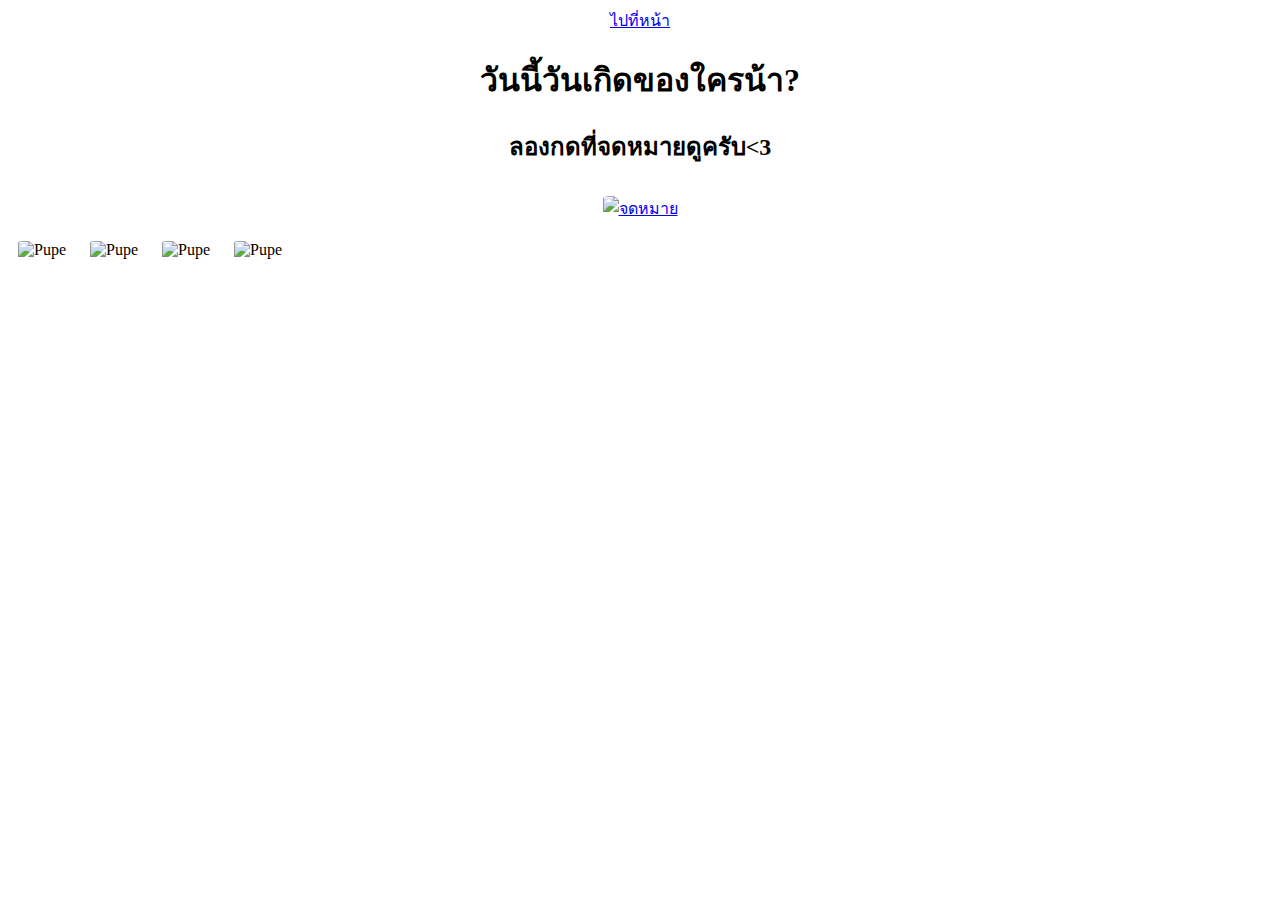
==== HBD/index.html @ 948abca2 "Add files via upload" ====
<!DOCTYPE html>
<html lang="th">
<head> 
    <link rel="stylesheet" href="style.css"/>
    <meta charset="UTF-8">
    <meta name="viewport" content="width=device-width, initial-scale=1.0">
    <title>วันเกิดใครน้า</title>
</head>
<body>
<center>
    <a href="pagn.html">ไปที่หน้า</a>
    <h1>วันนี้วันเกิดของใครน้า?</h1>
    <h2>ลองกดที่จดหมายดูครับ<3</h2>
    <a href="http://localhost/%e0%b8%9d%e0%b8%b6%e0%b8%81/"> <!-- ตรวจสอบลิงก์นี้ -->
        <img src="https://st2.depositphotos.com/8384334/46671/v/380/depositphotos_466710182-stock-illustration-envelope-heart-doodle-vector-icon.jpg" alt="จดหมาย" style="width:120px;height:100px;">
    </a>
</center>

<!-- แสดงภาพ -->
<img src="https://scontent.fkdt3-1.fna.fbcdn.net/v/t1.15752-9/462546954_8416932555028976_7367485793900812140_n.png?_nc_cat=111&ccb=1-7&_nc_sid=9f807c&_nc_ohc=vCvbdbrSjF0Q7kNvgHnJu06&_nc_ht=scontent.fkdt3-1.fna&_nc_gid=Ar6KWL6kSvX-QyepXO_x5V8&oh=03_Q7cD1QH4Ae5x8AwH9KxapXTHIdDwXhWbGLtxZylOwqJrkqwA5Q&oe=6739DD3C" alt="Pupe">
<img src="https://scontent.fkdt3-1.fna.fbcdn.net/v/t1.15752-9/462546423_1296443195051122_5951686976080745050_n.png?_nc_cat=102&ccb=1-7&_nc_sid=9f807c&_nc_ohc=_JuWyCgm3HEQ7kNvgEulvbK&_nc_ht=scontent.fkdt3-1.fna&_nc_gid=Ar6KWL6kSvX-QyepXO_x5V8&oh=03_Q7cD1QEDUdMmw4sJBfmqjzoswZj-m7HNLo6h1CUyLzul_GaxjQ&oe=6739E819" alt="Pupe">
<img src="https://scontent.fkdt3-1.fna.fbcdn.net/v/t1.15752-9/462357234_1064648251967142_8701198764387032047_n.png?_nc_cat=106&ccb=1-7&_nc_sid=9f807c&_nc_ohc=ynIlmlKmHjwQ7kNvgFQwWCg&_nc_ht=scontent.fkdt3-1.fna&_nc_gid=Ar6KWL6kSvX-QyepXO_x5V8&oh=03_Q7cD1QH4Ae5x8AwH9KxapXTHIdDwXhWbGLtxZylOwqJrkqwA5Q&oe=6739EF2E" alt="Pupe">
<img src="https://scontent.fkdt3-1.fna.fbcdn.net/v/t1.15752-9/462536627_1219285732686157_1204575951178295860_n.png?_nc_cat=109&ccb=1-7&_nc_sid=9f807c&_nc_ohc=RKTDvGC91M0Q7kNvgFs-5BF&_nc_ht=scontent.fkdt3-1.fna&_nc_gid=A7V9zPG8ffXWKfzBHFkztdk&oh=03_Q7cD1QF2zvgcRQwgN3h1BFQL0FHp6fOLbs0hfT9hvfhZVxSo-g&oe=673A03EE" alt="Pupe">
</body>
</html>
---- HBD/style.css ----
* {
  box-sizing: border-box;
}
img {
  width: 320px;
  height: 350px;
  margin: 10px;
  object-fit: fill;
  object-fit: contain;
  object-fit: cover;
border-radius: 10%;
  






}
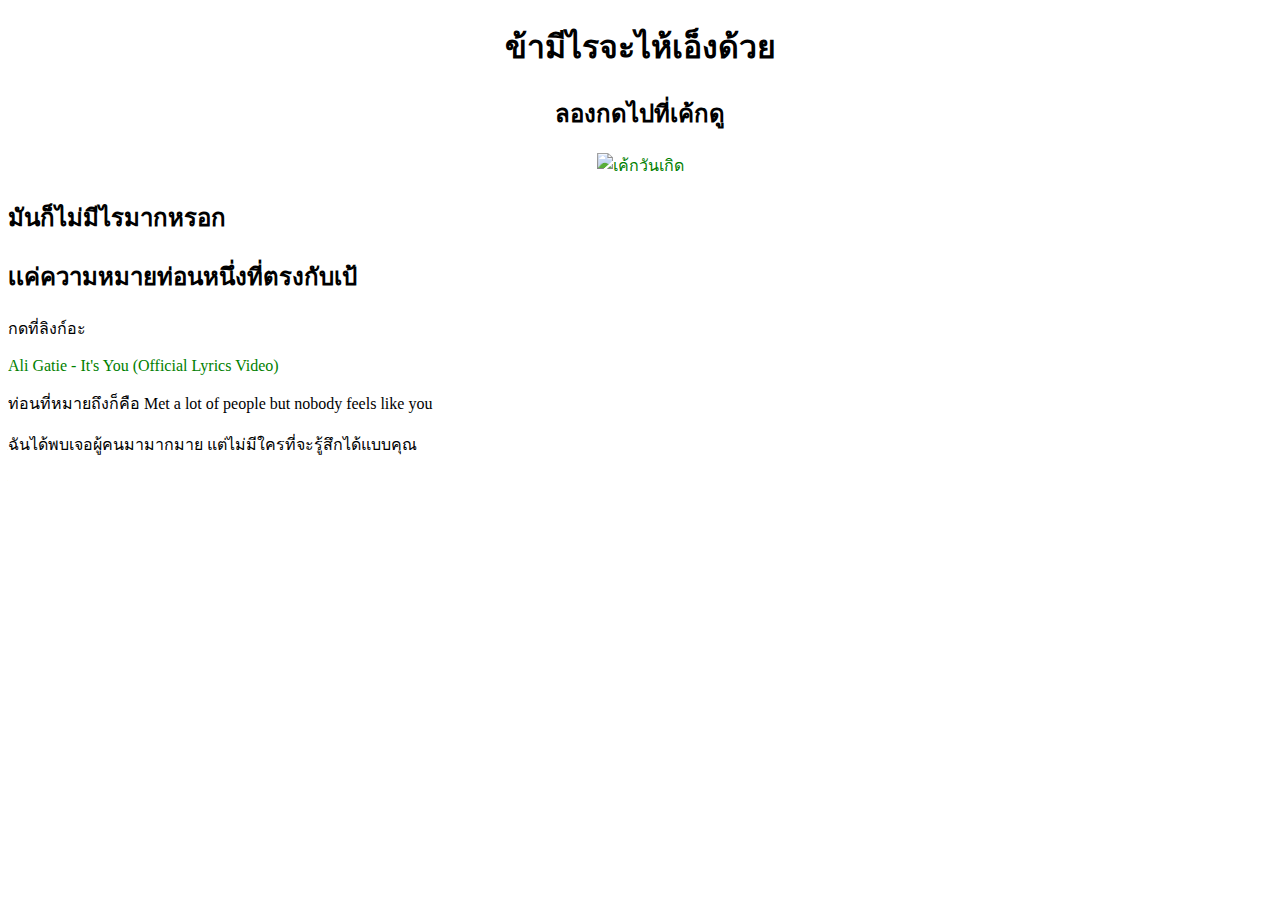
==== commit 40357646: "Add files via upload" ====
--- a/HBD/index.html
+++ b/HBD/index.html
@@ -1,25 +1,46 @@
 <!DOCTYPE html>
 <html lang="th">
 <head> 
-    <link rel="stylesheet" href="style.css"/>
     <meta charset="UTF-8">
     <meta name="viewport" content="width=device-width, initial-scale=1.0">
-    <title>วันเกิดใครน้า</title>
+    <title>ลองกดดูจิ</title>
+    <style>
+        a:link {
+            color: green;
+            background-color: transparent;
+            text-decoration: none;
+        }
+        a:visited {
+            color: pink;
+            background-color: transparent;
+            text-decoration: none;
+        }
+        a:hover {
+            color: red;
+            background-color: transparent;
+            text-decoration: underline;
+        }
+        a:active {
+            color: yellow;
+            background-color: transparent;
+            text-decoration: underline;
+        }
+    </style>
 </head>
 <body>
 <center>
-    <a href="pagn.html">ไปที่หน้า</a>
-    <h1>วันนี้วันเกิดของใครน้า?</h1>
-    <h2>ลองกดที่จดหมายดูครับ<3</h2>
-    <a href="http://localhost/%e0%b8%9d%e0%b8%b6%e0%b8%81/"> <!-- ตรวจสอบลิงก์นี้ -->
-        <img src="https://st2.depositphotos.com/8384334/46671/v/380/depositphotos_466710182-stock-illustration-envelope-heart-doodle-vector-icon.jpg" alt="จดหมาย" style="width:120px;height:100px;">
+    <h1>ข้ามีไรจะไห้เอ็งด้วย</h1>
+    <h2>ลองกดไปที่เค้กดู</h2>
+    <a href="http://localhost/%e0%b9%80%e0%b8%ad%e0%b9%8a%e0%b8%b0%e0%b8%a7%e0%b8%b1%e0%b8%99%e0%b9%80%e0%b8%81%e0%b8%b4%e0%b8%94%e0%b9%83%e0%b8%84%e0%b8%a3%e0%b8%99%e0%b9%89%e0%b8%b2/%e0%b9%80%e0%b8%ad%e0%b9%8a%e0%b8%b0%e0%b8%a7%e0%b8%b1%e0%b8%99%e0%b9%80%e0%b8%81%e0%b8%b4%e0%b8%94%e0%b9%83%e0%b8%84%e0%b8%a3%e0%b8%99%e0%b9%89%e0%b8%b2.html">
+        <img src="https://bowcake.com/wp-content/uploads/2024/08/A1-pok.jpg" alt="เค้กวันเกิด" style="width:100px;height:100px;">
     </a>
 </center>
 
-<!-- แสดงภาพ -->
-<img src="https://scontent.fkdt3-1.fna.fbcdn.net/v/t1.15752-9/462546954_8416932555028976_7367485793900812140_n.png?_nc_cat=111&ccb=1-7&_nc_sid=9f807c&_nc_ohc=vCvbdbrSjF0Q7kNvgHnJu06&_nc_ht=scontent.fkdt3-1.fna&_nc_gid=Ar6KWL6kSvX-QyepXO_x5V8&oh=03_Q7cD1QH4Ae5x8AwH9KxapXTHIdDwXhWbGLtxZylOwqJrkqwA5Q&oe=6739DD3C" alt="Pupe">
-<img src="https://scontent.fkdt3-1.fna.fbcdn.net/v/t1.15752-9/462546423_1296443195051122_5951686976080745050_n.png?_nc_cat=102&ccb=1-7&_nc_sid=9f807c&_nc_ohc=_JuWyCgm3HEQ7kNvgEulvbK&_nc_ht=scontent.fkdt3-1.fna&_nc_gid=Ar6KWL6kSvX-QyepXO_x5V8&oh=03_Q7cD1QEDUdMmw4sJBfmqjzoswZj-m7HNLo6h1CUyLzul_GaxjQ&oe=6739E819" alt="Pupe">
-<img src="https://scontent.fkdt3-1.fna.fbcdn.net/v/t1.15752-9/462357234_1064648251967142_8701198764387032047_n.png?_nc_cat=106&ccb=1-7&_nc_sid=9f807c&_nc_ohc=ynIlmlKmHjwQ7kNvgFQwWCg&_nc_ht=scontent.fkdt3-1.fna&_nc_gid=Ar6KWL6kSvX-QyepXO_x5V8&oh=03_Q7cD1QH4Ae5x8AwH9KxapXTHIdDwXhWbGLtxZylOwqJrkqwA5Q&oe=6739EF2E" alt="Pupe">
-<img src="https://scontent.fkdt3-1.fna.fbcdn.net/v/t1.15752-9/462536627_1219285732686157_1204575951178295860_n.png?_nc_cat=109&ccb=1-7&_nc_sid=9f807c&_nc_ohc=RKTDvGC91M0Q7kNvgFs-5BF&_nc_ht=scontent.fkdt3-1.fna&_nc_gid=A7V9zPG8ffXWKfzBHFkztdk&oh=03_Q7cD1QF2zvgcRQwgN3h1BFQL0FHp6fOLbs0hfT9hvfhZVxSo-g&oe=673A03EE" alt="Pupe">
+<h2>มันก็ไม่มีไรมากหรอก</h2>
+<h2>เเค่ความหมายท่อนหนึ่งที่ตรงกับเป้</h2>
+<p>กดที่ลิงก์อะ</p>
+<a href="https://youtu.be/PXGycbkbtW0?si=hbcRqLy4kjb9pzG-" target="_blank">Ali Gatie - It's You (Official Lyrics Video)</a>
+<p>ท่อนที่หมายถึงก็คือ Met a lot of people but nobody feels like you</p>
+<p>ฉันได้พบเจอผู้คนมามากมาย แต่ไม่มีใครที่จะรู้สึกได้แบบคุณ</p>
 </body>
 </html>
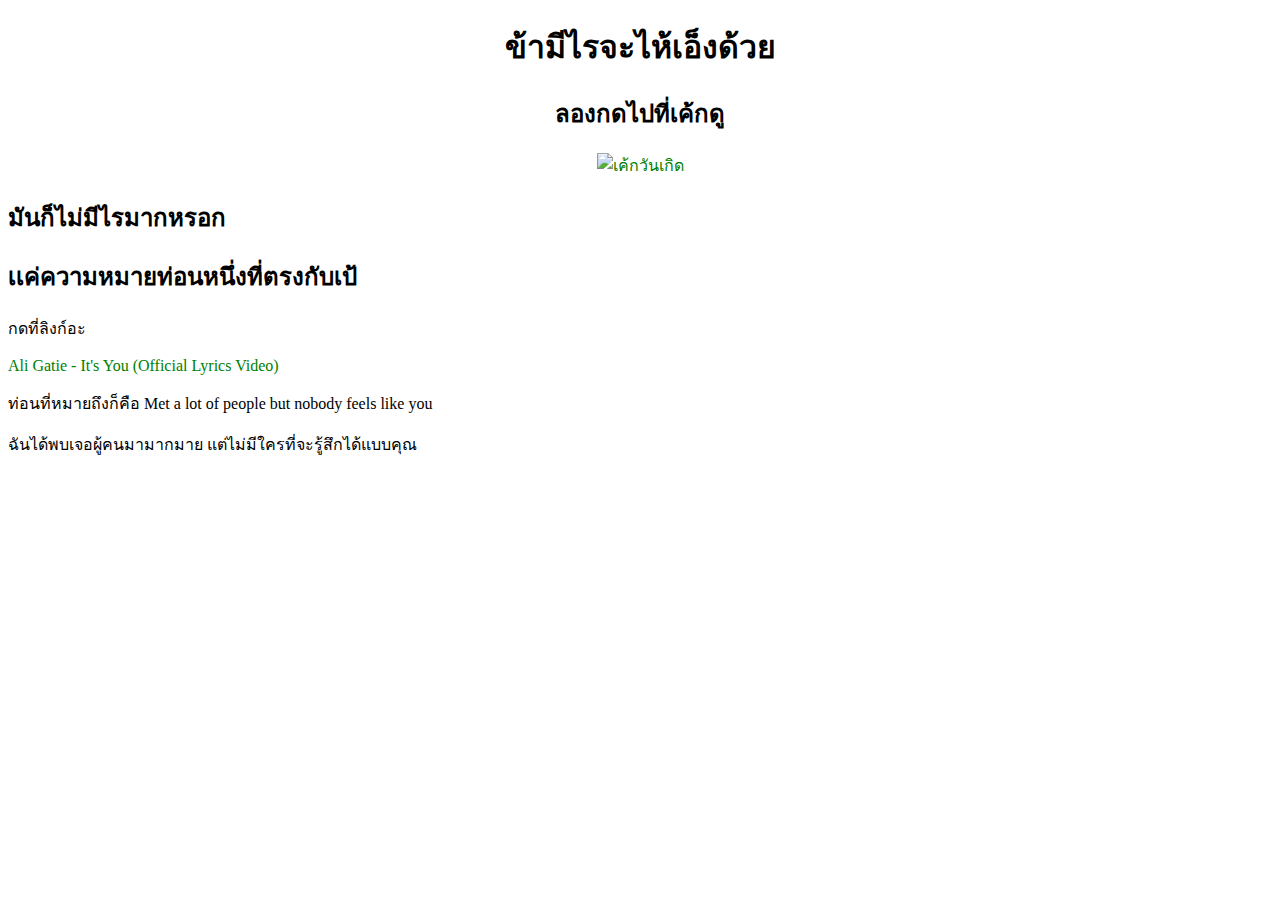
==== commit db2413d4: "Add files via upload" ====
--- a/HBD/index.html
+++ b/HBD/index.html
@@ -31,7 +31,7 @@
 <center>
     <h1>ข้ามีไรจะไห้เอ็งด้วย</h1>
     <h2>ลองกดไปที่เค้กดู</h2>
-    <a href="http://localhost/%e0%b9%80%e0%b8%ad%e0%b9%8a%e0%b8%b0%e0%b8%a7%e0%b8%b1%e0%b8%99%e0%b9%80%e0%b8%81%e0%b8%b4%e0%b8%94%e0%b9%83%e0%b8%84%e0%b8%a3%e0%b8%99%e0%b9%89%e0%b8%b2/%e0%b9%80%e0%b8%ad%e0%b9%8a%e0%b8%b0%e0%b8%a7%e0%b8%b1%e0%b8%99%e0%b9%80%e0%b8%81%e0%b8%b4%e0%b8%94%e0%b9%83%e0%b8%84%e0%b8%a3%e0%b8%99%e0%b9%89%e0%b8%b2.html">
+    <a href="“./page2.html”">
         <img src="https://bowcake.com/wp-content/uploads/2024/08/A1-pok.jpg" alt="เค้กวันเกิด" style="width:100px;height:100px;">
     </a>
 </center>
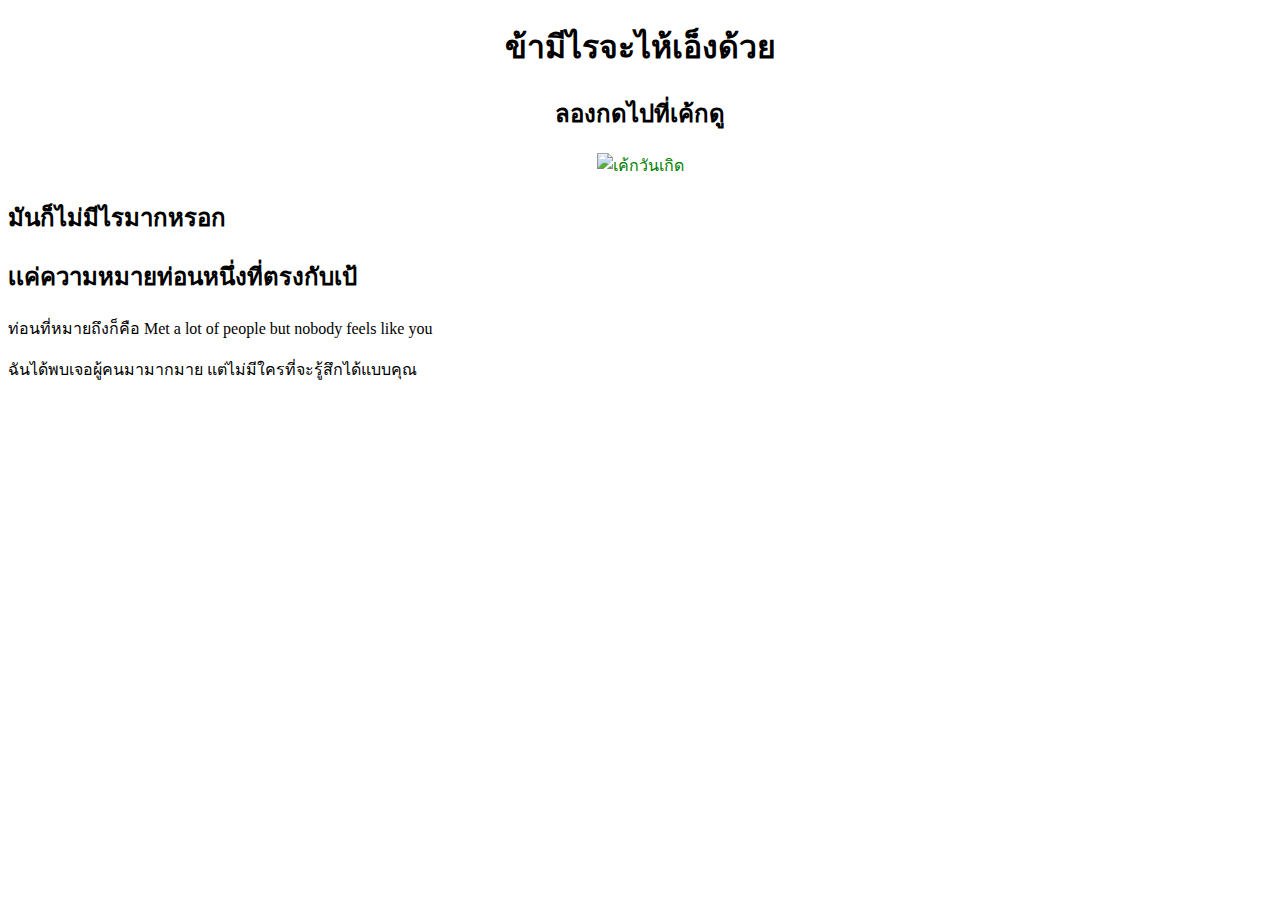
==== commit b4ed9006: "Add files via upload" ====
--- a/HBD/index.html
+++ b/HBD/index.html
@@ -31,16 +31,21 @@
 <center>
     <h1>ข้ามีไรจะไห้เอ็งด้วย</h1>
     <h2>ลองกดไปที่เค้กดู</h2>
-    <a href="“./page2.html”">
+    <a href="./page2.html">
         <img src="https://bowcake.com/wp-content/uploads/2024/08/A1-pok.jpg" alt="เค้กวันเกิด" style="width:100px;height:100px;">
     </a>
 </center>
 
 <h2>มันก็ไม่มีไรมากหรอก</h2>
 <h2>เเค่ความหมายท่อนหนึ่งที่ตรงกับเป้</h2>
-<p>กดที่ลิงก์อะ</p>
-<a href="https://youtu.be/PXGycbkbtW0?si=hbcRqLy4kjb9pzG-" target="_blank">Ali Gatie - It's You (Official Lyrics Video)</a>
+
 <p>ท่อนที่หมายถึงก็คือ Met a lot of people but nobody feels like you</p>
 <p>ฉันได้พบเจอผู้คนมามากมาย แต่ไม่มีใครที่จะรู้สึกได้แบบคุณ</p>
+
+
+
+
+<iframe class="music" height="0" src="https://www.youtube.com/embed/PXGycbkbtW0?rel=0&autoplay=1" title="Ali Gatie - It&#39;s You (Official Lyrics Video)" frameborder="0" allow="accelerometer; autoplay; clipboard-write; encrypted-media; gyroscope; picture-in-picture; web-share" referrerpolicy="strict-origin-when-cross-origin" allowfullscreen></iframe>
+
 </body>
 </html>
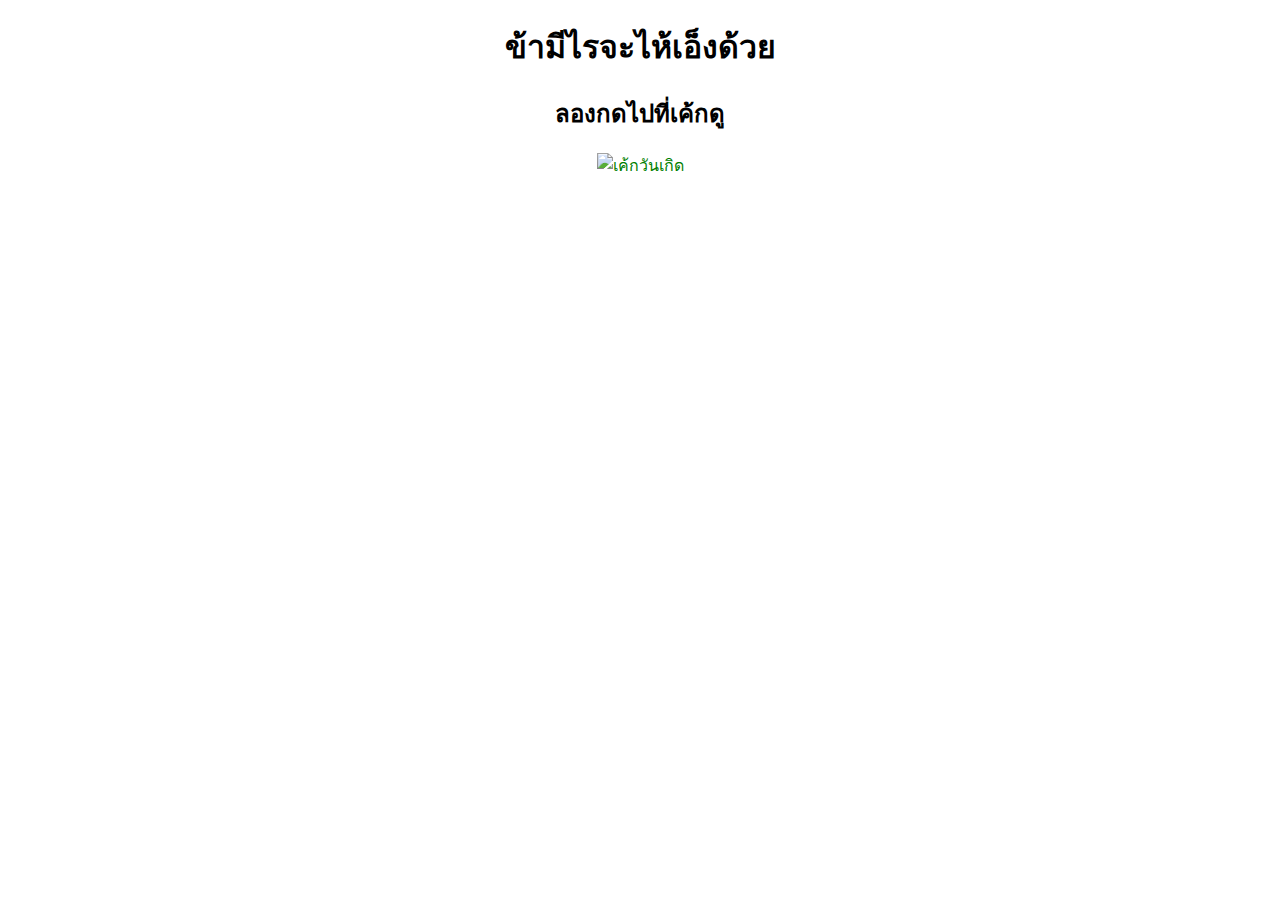
==== commit dd4b4576: "Add files via upload" ====
--- a/HBD/index.html
+++ b/HBD/index.html
@@ -36,16 +36,6 @@
     </a>
 </center>
 
-<h2>มันก็ไม่มีไรมากหรอก</h2>
-<h2>เเค่ความหมายท่อนหนึ่งที่ตรงกับเป้</h2>
-
-<p>ท่อนที่หมายถึงก็คือ Met a lot of people but nobody feels like you</p>
-<p>ฉันได้พบเจอผู้คนมามากมาย แต่ไม่มีใครที่จะรู้สึกได้แบบคุณ</p>
-
-
-
-
-<iframe class="music" height="0" src="https://www.youtube.com/embed/PXGycbkbtW0?rel=0&autoplay=1" title="Ali Gatie - It&#39;s You (Official Lyrics Video)" frameborder="0" allow="accelerometer; autoplay; clipboard-write; encrypted-media; gyroscope; picture-in-picture; web-share" referrerpolicy="strict-origin-when-cross-origin" allowfullscreen></iframe>
 
 </body>
 </html>
